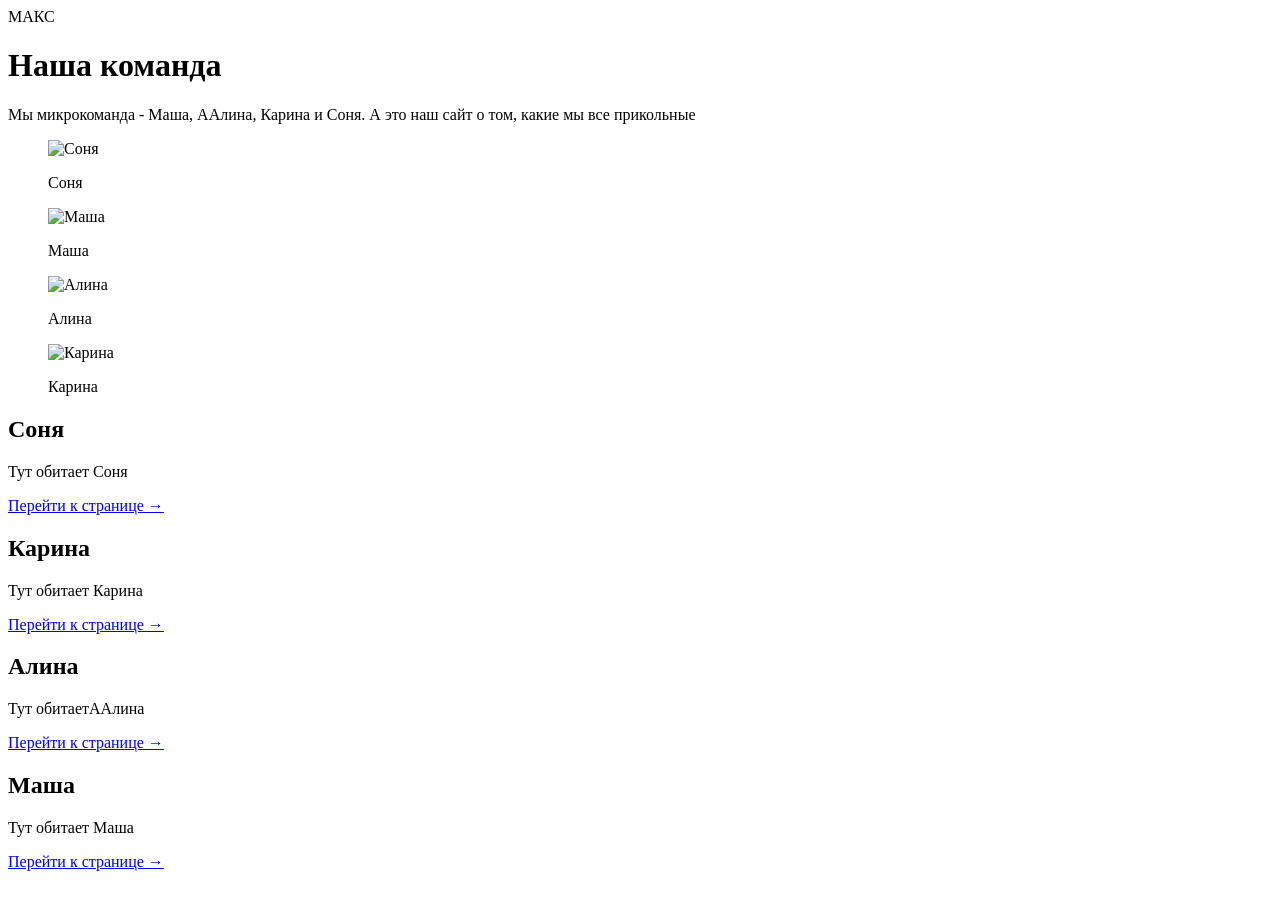
==== index.html @ b2aa0e57 "Add files via upload" ====
<!doctype html>
<html lang="ru">
<head>
 <meta charset="UTF-8">
 <title>Мы</title>
 </head>
 <header>МАКС</header>
<body>
 <h1>Наша команда</h1>
 <div class="intro">
        <p>Мы микрокоманда - Маша, ААлина, Карина и Соня. А это наш сайт о том, какие мы все прикольные</p>
</div>

<div class="photos">
    <figure class="photo">
        <img src="images/().jpg" alt="Соня" class="zoomable">
        <p>Соня</p>
    </figure>
    <figure class="photo">
        <img src="images/().jpg" alt="Маша" class="zoomable">
        <p>Маша</p>
    </figure>
    <figure class="photo">
        <img src="images/().jpg" alt="Алина" class="zoomable">
        <p>Алина</p>
    </figure>
    <figure class="photo">
        <img src="images/().jpg" alt="Карина" class="zoomable">
        <p>Карина</p>
    </figure>
<div class="people">
    <div class="person">
        <h2>Соня</h2>
        <p>Тут обитает Соня</p>
        <a href="pages/sonya.html">Перейти к странице →</a>
    </div>
    <div class="person">
        <h2>Карина</h2>
        <p>Тут обитает Карина</p>
        <a href="pages/kari.html">Перейти к странице →</a>
    </div>
    <div class="person">
        <h2>Алина</h2>
        <p>Тут обитаетААлина</p>
        <a href="pages/alina.html">Перейти к странице →</a>
    </div>
    <div class="person">
        <h2>Маша</h2>
        <p>Тут обитает Маша</p>
        <a href="pages/masha.html">Перейти к странице →</a>
    </div>
</body>
</html>
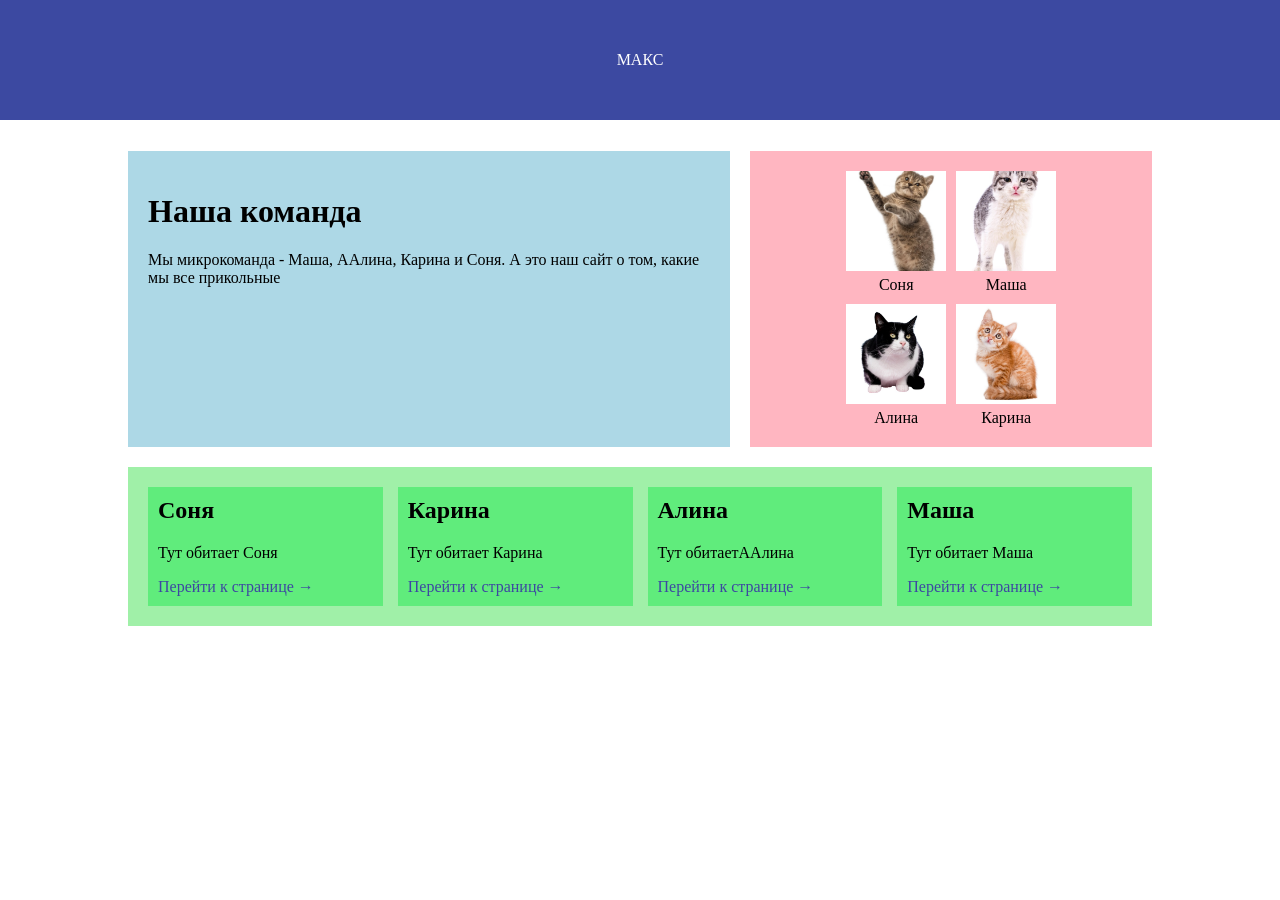
==== commit cd948242: "first css prototype" ====
--- a/index.html
+++ b/index.html
@@ -2,32 +2,38 @@
 <html lang="ru">
 <head>
  <meta charset="UTF-8">
+ <meta name="viewport" content="width=device-width, initial-scale=1.0">
+ <link rel="stylesheet" href="styles.css">
  <title>Мы</title>
  </head>
  <header>МАКС</header>
 <body>
- <h1>Наша команда</h1>
+ <div class="container">
+ 
  <div class="intro">
+    <h1>Наша команда</h1>
         <p>Мы микрокоманда - Маша, ААлина, Карина и Соня. А это наш сайт о том, какие мы все прикольные</p>
 </div>
 
 <div class="photos">
     <figure class="photo">
-        <img src="images/().jpg" alt="Соня" class="zoomable">
+        <img src="images/1.jpg" alt="Соня" class="zoomable">
         <p>Соня</p>
     </figure>
     <figure class="photo">
-        <img src="images/().jpg" alt="Маша" class="zoomable">
+        <img src="images/2.jpg" alt="Маша" class="zoomable">
         <p>Маша</p>
     </figure>
     <figure class="photo">
-        <img src="images/().jpg" alt="Алина" class="zoomable">
+        <img src="images/3.jpg" alt="Алина" class="zoomable">
         <p>Алина</p>
     </figure>
     <figure class="photo">
-        <img src="images/().jpg" alt="Карина" class="zoomable">
+        <img src="images/4.jpg" alt="Карина" class="zoomable">
         <p>Карина</p>
     </figure>
+</div>
+
 <div class="people">
     <div class="person">
         <h2>Соня</h2>
@@ -49,6 +55,9 @@
         <p>Тут обитает Маша</p>
         <a href="pages/masha.html">Перейти к странице →</a>
     </div>
+</div>
+
+</div>
 </body>
 </html>
 
--- a/styles.css
+++ b/styles.css
@@ -0,0 +1,116 @@
+header {
+  background-color: #3c49a1;
+  color: #ffffff;
+  text-align: center;
+  padding: 5%;
+
+  margin-left: -12.5%;
+  margin-right: -12.5%;
+  margin-bottom: 3%;
+}
+
+body {
+  margin: 0;
+  padding-left: 10%;
+  padding-right: 10%;
+}
+
+.container {
+    display: grid;
+    grid-template-columns: 3fr 2fr;
+    gap: 20px;
+}
+
+.intro {
+  background-color: #add8e6;
+  padding: 20px;
+}
+
+.photos {
+  background-color: #ffb6c1;
+  padding: 20px;
+  display: grid;
+  grid-template-columns: repeat(2, 100px);
+  gap: 10px;
+  justify-content: center;
+  align-content: center;
+}
+
+.photo {
+  width: 100px;
+  margin: 0;
+  text-align: center;
+}
+
+.photo img {
+  width: 100%;
+  height: 100px;
+  object-fit: cover;
+  display: block;
+}
+
+.photo p {
+  margin: 5px 0 0;
+}
+
+.people {
+  grid-column: 1 / -1;
+  background-color: #a0f0a8;
+  padding: 20px;
+
+  display: grid;
+  grid-template-columns: repeat(4, 1fr);
+  gap: 15px;
+}
+
+.person {
+  padding: 10px;
+  background-color: #60ec7c;
+}
+
+.person h2 {
+  margin-top: 0;
+}
+
+.person a {
+  color: #3c49a1;
+  text-decoration: none;
+}
+
+.person a:hover {
+  text-decoration: underline;
+}
+
+@media (max-width: 600px) {
+  .container {
+    grid-template-columns: 1fr;
+  }
+
+  .intro {
+    grid-column: 1 / -1;
+  }
+
+  .photos {
+    grid-template-columns: repeat(2, 100px);
+    justify-content: center;
+  }
+
+  .people {
+    grid-template-columns: 1fr;
+  }
+
+  .person {
+    width: auto;
+  }
+
+  body {
+    padding-left: 5%;
+    padding-right: 5%;
+  }
+
+  header {
+    margin-left: -5.56%;
+    margin-right: -5.56%;
+    padding: 20px;
+  }
+}
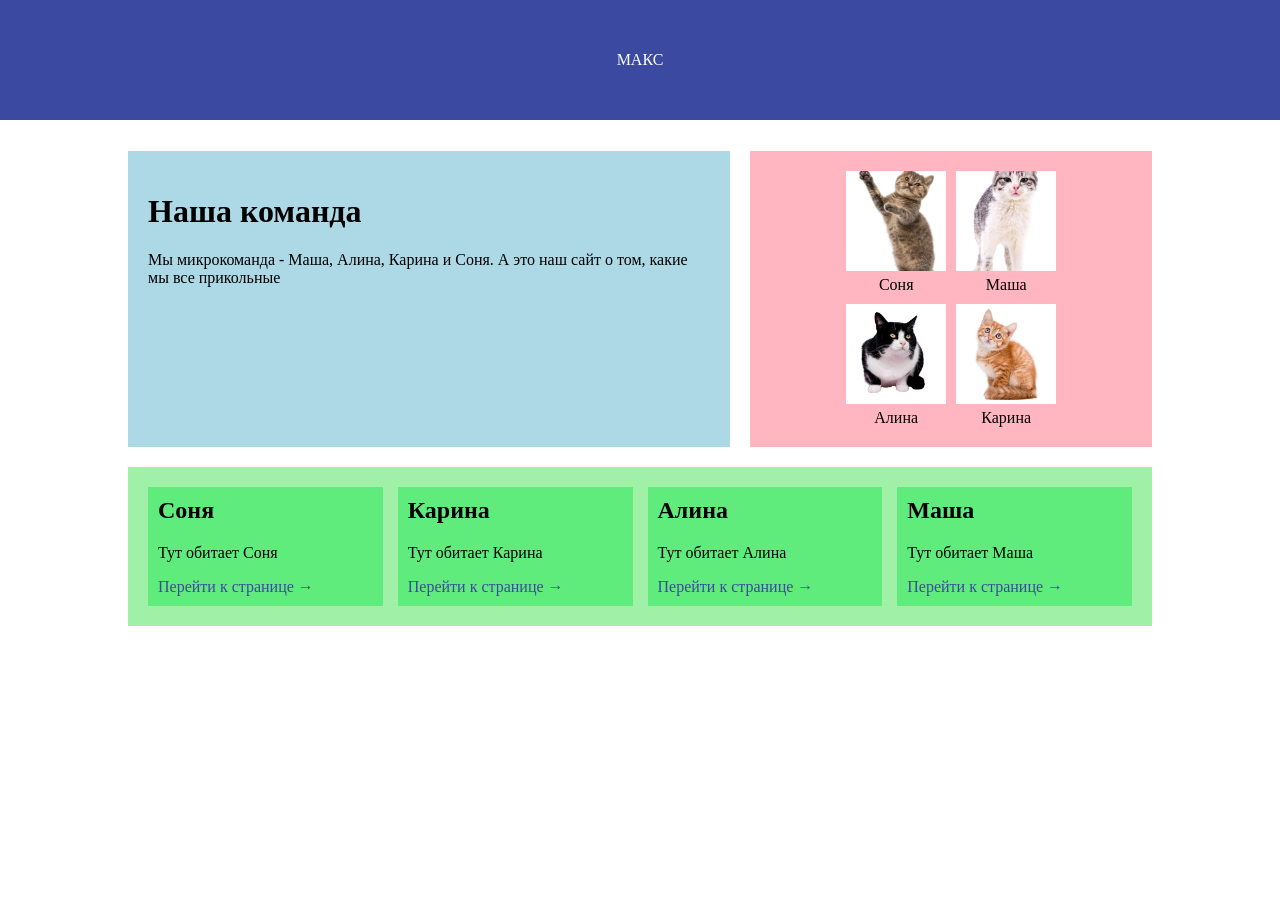
==== commit 3f3e5bf5: "Update index.html подправлен текст" ====
--- a/index.html
+++ b/index.html
@@ -12,7 +12,7 @@
  
  <div class="intro">
     <h1>Наша команда</h1>
-        <p>Мы микрокоманда - Маша, ААлина, Карина и Соня. А это наш сайт о том, какие мы все прикольные</p>
+        <p>Мы микрокоманда - Маша, Алина, Карина и Соня. А это наш сайт о том, какие мы все прикольные</p>
 </div>
 
 <div class="photos">
@@ -47,7 +47,7 @@
     </div>
     <div class="person">
         <h2>Алина</h2>
-        <p>Тут обитаетААлина</p>
+        <p>Тут обитает Алина</p>
         <a href="pages/alina.html">Перейти к странице →</a>
     </div>
     <div class="person">
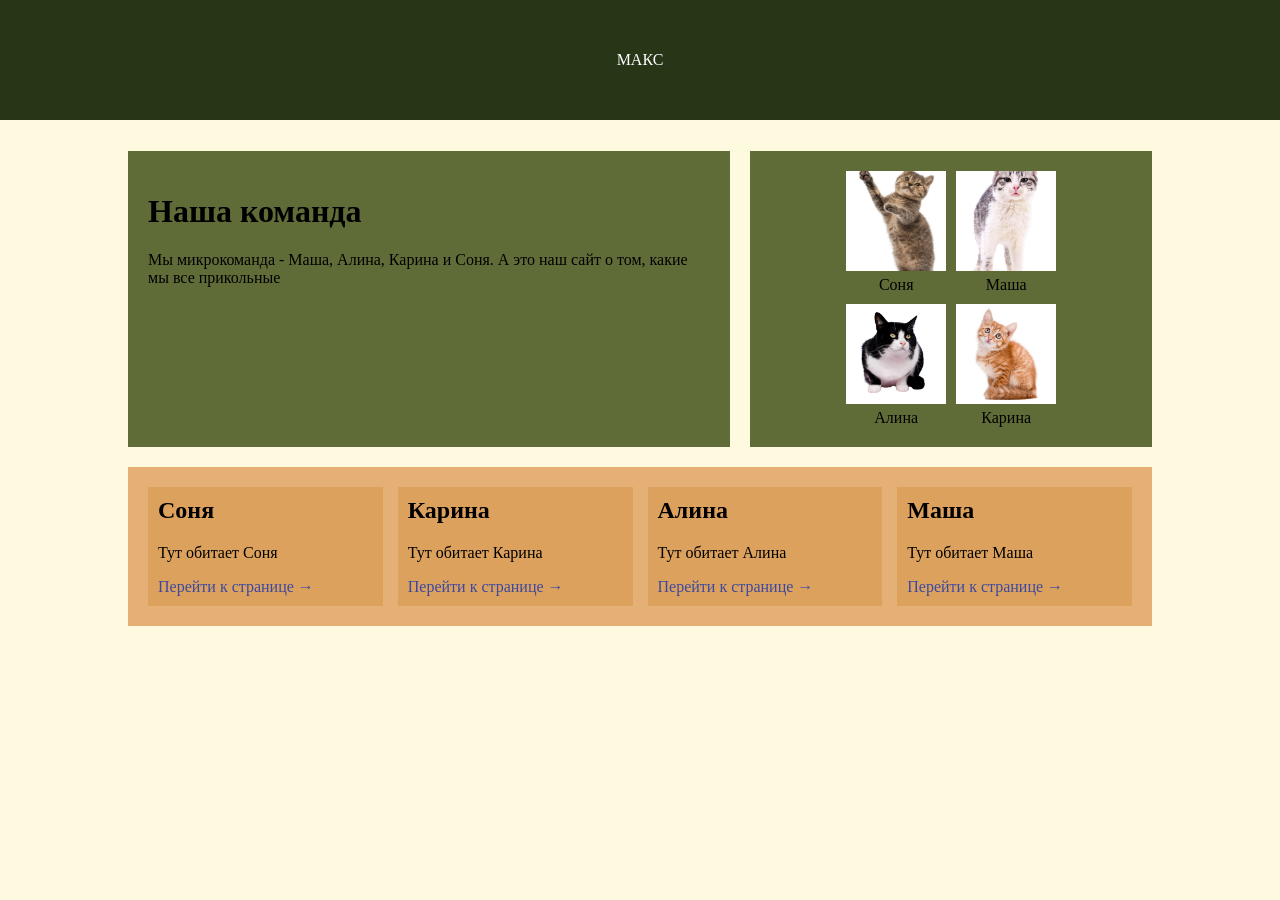
==== commit e6eb1589: "changed main color theme" ====
--- a/index.html
+++ b/index.html
@@ -3,11 +3,11 @@
 <head>
  <meta charset="UTF-8">
  <meta name="viewport" content="width=device-width, initial-scale=1.0">
- <link rel="stylesheet" href="styles.css">
+ <link rel="stylesheet" href="css/styles.css">
  <title>Мы</title>
  </head>
  <header>МАКС</header>
-<body>
+<body class="main-theme">
  <div class="container">
  
  <div class="intro">
--- a/css/styles.css
+++ b/css/styles.css
@@ -0,0 +1,324 @@
+﻿header {
+  background-color: #283618;
+  color: #ffffff;
+  text-align: center;
+  padding: 5%;
+
+  margin-left: -12.5%;
+  margin-right: -12.5%;
+  margin-bottom: 3%;
+}
+
+body {
+  margin: 0;
+  padding-left: 10%;
+  padding-right: 10%;
+}
+
+body.main-theme {
+  background-color: #fefae0;
+}
+
+.container {
+    display: grid;
+    grid-template-columns: 3fr 2fr;
+    gap: 20px;
+}
+
+.intro {
+  background-color: #606c38;
+  padding: 20px;
+}
+
+.photos {
+  background-color: #606c38;
+  padding: 20px;
+  display: grid;
+  grid-template-columns: repeat(2, 100px);
+  gap: 10px;
+  justify-content: center;
+  align-content: center;
+}
+
+.photo {
+  width: 100px;
+  margin: 0;
+  text-align: center;
+}
+
+.photo img {
+  width: 100%;
+  height: 100px;
+  object-fit: cover;
+  display: block;
+}
+
+.photo p {
+  margin: 5px 0 0;
+}
+
+.people {
+  grid-column: 1 / -1;
+  background-color: #e4b076;
+  padding: 20px;
+
+  display: grid;
+  grid-template-columns: repeat(4, 1fr);
+  gap: 15px;
+}
+
+.person {
+  padding: 10px;
+  background-color: #dda15e;
+}
+
+.person h2 {
+  margin-top: 0;
+}
+
+.person a {
+  color: #3c49a1;
+  text-decoration: none;
+}
+
+.person a:hover {
+  text-decoration: underline;
+}
+
+.person-header {
+  text-align: left;
+  display: flex;
+  align-items: flex-start;
+  gap: 20px;
+  padding-left: 10%;
+  padding-right: 10%;
+}
+
+.avatar {
+  width: 400px;
+  height: 350px;
+  object-fit: cover; 
+}
+
+.person-header h1 {
+  margin-top: 0;
+}
+
+.person-header p { 
+  margin-top: 10px;
+}
+
+.carousel-window {
+  width: 600px;
+  max-width: 100%;
+  height: 400px;
+  margin: 30px auto 0;
+  overflow: hidden;
+  background-color: #f0edf2;
+}
+
+.slides {
+  display: flex;
+  gap: 0;
+  height: 100%;
+}
+
+.slide {
+  flex: 0 0 100%;
+  width: 100%;
+  height: 100%;
+  object-fit: contain;
+}
+
+.slide-caption {
+  text-align: center;
+  font-size: 16px;
+  margin: 12px auto;
+  color: #555;
+}
+
+.carousel-controls {
+  display: flex;
+  justify-content: center;
+  gap: 15px;
+  margin: 15px auto 30px;
+}
+
+.carousel-controls button {
+  width: 45px;
+  height: 40px;
+  font-size: 22px;
+  cursor: pointer;
+  border: none;
+  background-color: #d8c7e8;
+  color: #30243a;
+  transition: background-color 0.2s;
+}
+
+.carousel-controls button:hover {
+  background-color: #bea3d8;
+}
+
+body.masha-theme header {
+    background-color: #e8a0b4;
+    color: #ffffff;
+}
+
+body.masha-theme .carousel-controls button {
+    background-color: #f8d7da;
+    color: #721c24;
+}
+
+body.masha-theme .carousel-controls button:hover {
+    background-color: #f1b0b7;
+}
+
+body.masha-theme .carousel-window {
+    background-color: #fdf2f8;
+}
+
+body.masha-theme .slide-caption {
+    color: #d63384;
+}
+
+body.sonya-theme header {
+  background-color: #582d82;
+}
+
+.avatar {
+    cursor: pointer; 
+    transition: transform 0.3s ease, box-shadow 0.3s ease; 
+}
+
+.avatar.enlarged {
+    transform: scale(2.5);
+    z-index: 1000;
+    position: relative; 
+    box-shadow: 0 10px 30px rgba(0, 0, 0, 0.5);
+}
+
+.avatar.enlarged {
+    transform: scale(2.5) translate(100px, 0px); 
+    transform-origin: top left;
+    z-index: 1000;
+    position: relative;
+    box-shadow: 0 10px 30px rgba(0, 0, 0, 0.5);
+}
+
+.slide {
+    cursor: pointer; 
+    transition: transform 0.3s ease, box-shadow 0.3s ease;
+}
+
+.slide.enlarged {
+    transform: scale(2.5) translate(0px, -100px);
+    transform-origin: center center; 
+    z-index: 1000;
+    position: relative;
+    box-shadow: 0 10px 30px rgba(0, 0, 0, 0.5);
+    background-color: #fdf2f8; 
+}
+
+.carousel-window {
+    overflow: visible !important; 
+}
+
+@media (max-width: 600px) {
+  .container {
+    grid-template-columns: 1fr;
+  }
+
+  .intro {
+    grid-column: 1 / -1;
+  }
+
+  .photos {
+    grid-template-columns: repeat(2, 100px);
+    justify-content: center;
+  }
+
+  .people {
+    grid-template-columns: 1fr;
+  }
+
+  .person {
+    width: auto;
+  }
+
+  body {
+    padding-left: 5%;
+    padding-right: 5%;
+  }
+
+  header {
+    margin-left: -5.56%;
+    margin-right: -5.56%;
+    padding: 20px;
+  }
+
+  .person-header {
+    display: flex;
+    flex-direction: column;
+    align-items: center;
+    gap: 12px;
+    padding: 16px;
+  }
+
+  .avatar {
+    width: 300px;
+    height: 300px;
+    object-fit: cover;
+  }
+
+  .avatar.enlarged {
+    transform: scale(1.10) translate(0px, 90px);
+    transform-origin: center center;
+    position: relative;
+    z-index: 1000;
+  }
+
+  .person-header h1 {
+    margin: 0;
+    text-align: center;
+  }
+
+  .person-header p {
+    margin-top: 8px;
+    text-align: left;
+  }
+
+  .carousel-window {
+    width: 100%;
+    max-width: 100%;
+  }
+
+  .slides {
+    width: 100%;
+  }
+
+  .slide {
+    flex: 0 0 100%;
+    width: 100%;
+    height: 300px;
+    object-fit: contain;
+  }
+
+  .slide.enlarged {
+    transform: scale(1.1) translate(0px, -100px);
+    transform-origin: center center; 
+    z-index: 1000;
+    position: relative;
+    box-shadow: 0 10px 30px rgba(0, 0, 0, 0.5);
+    background-color: #fdf2f8; 
+}
+
+
+  .carousel-controls {
+    justify-content: center;
+  }
+
+  .slide-caption {
+    text-align: center;
+  }
+
+}
